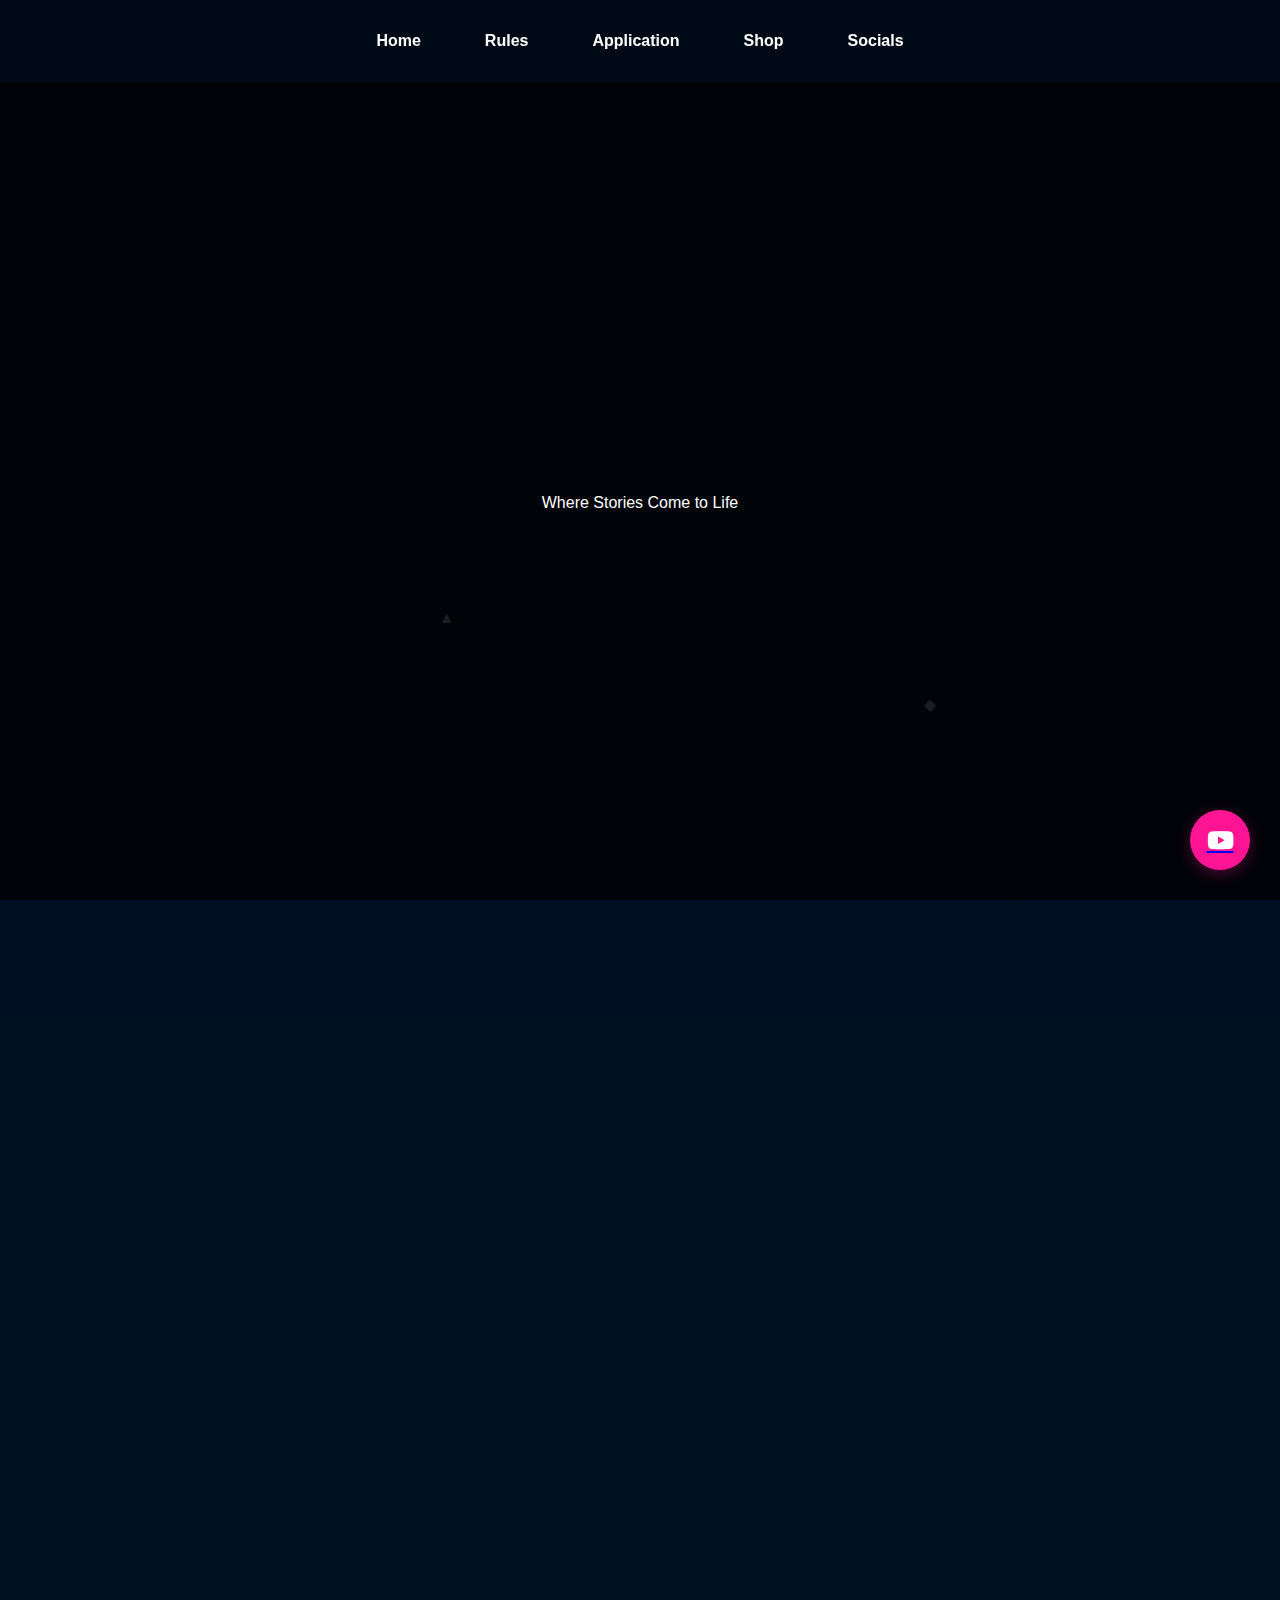
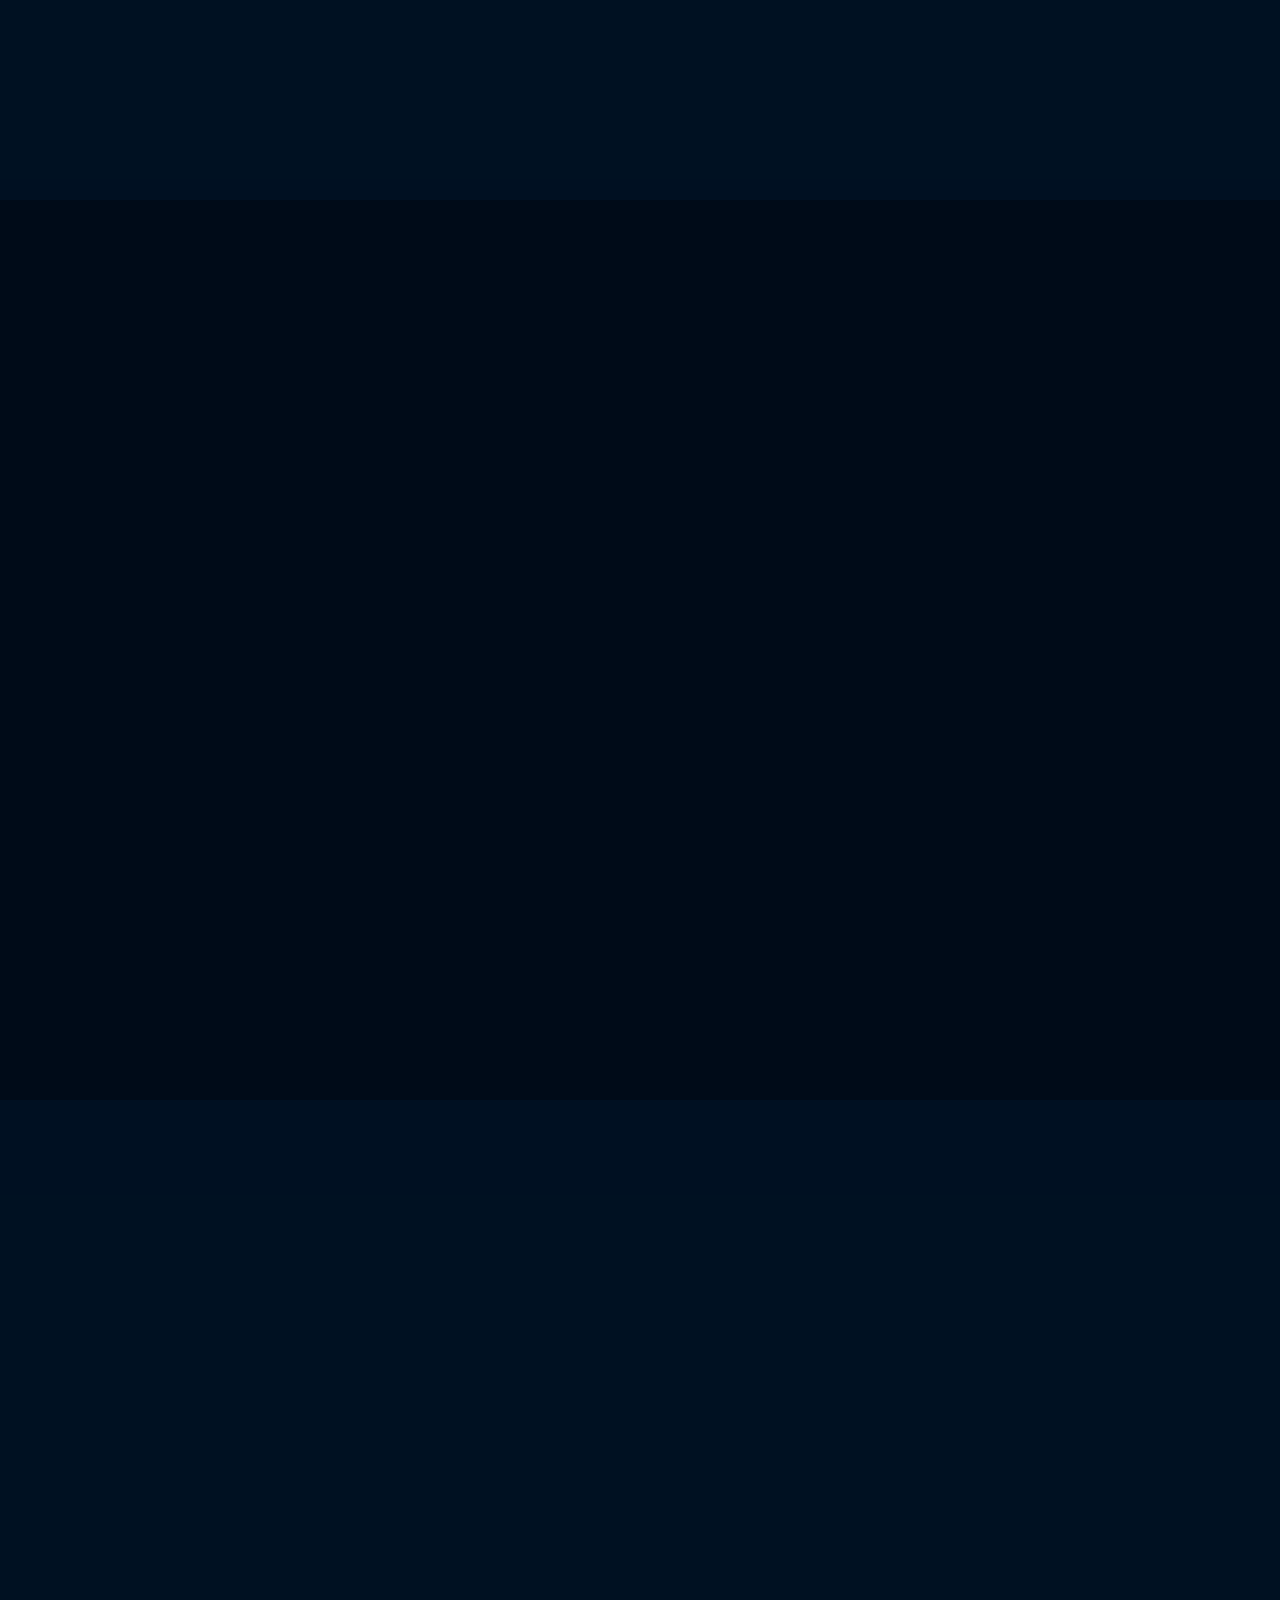
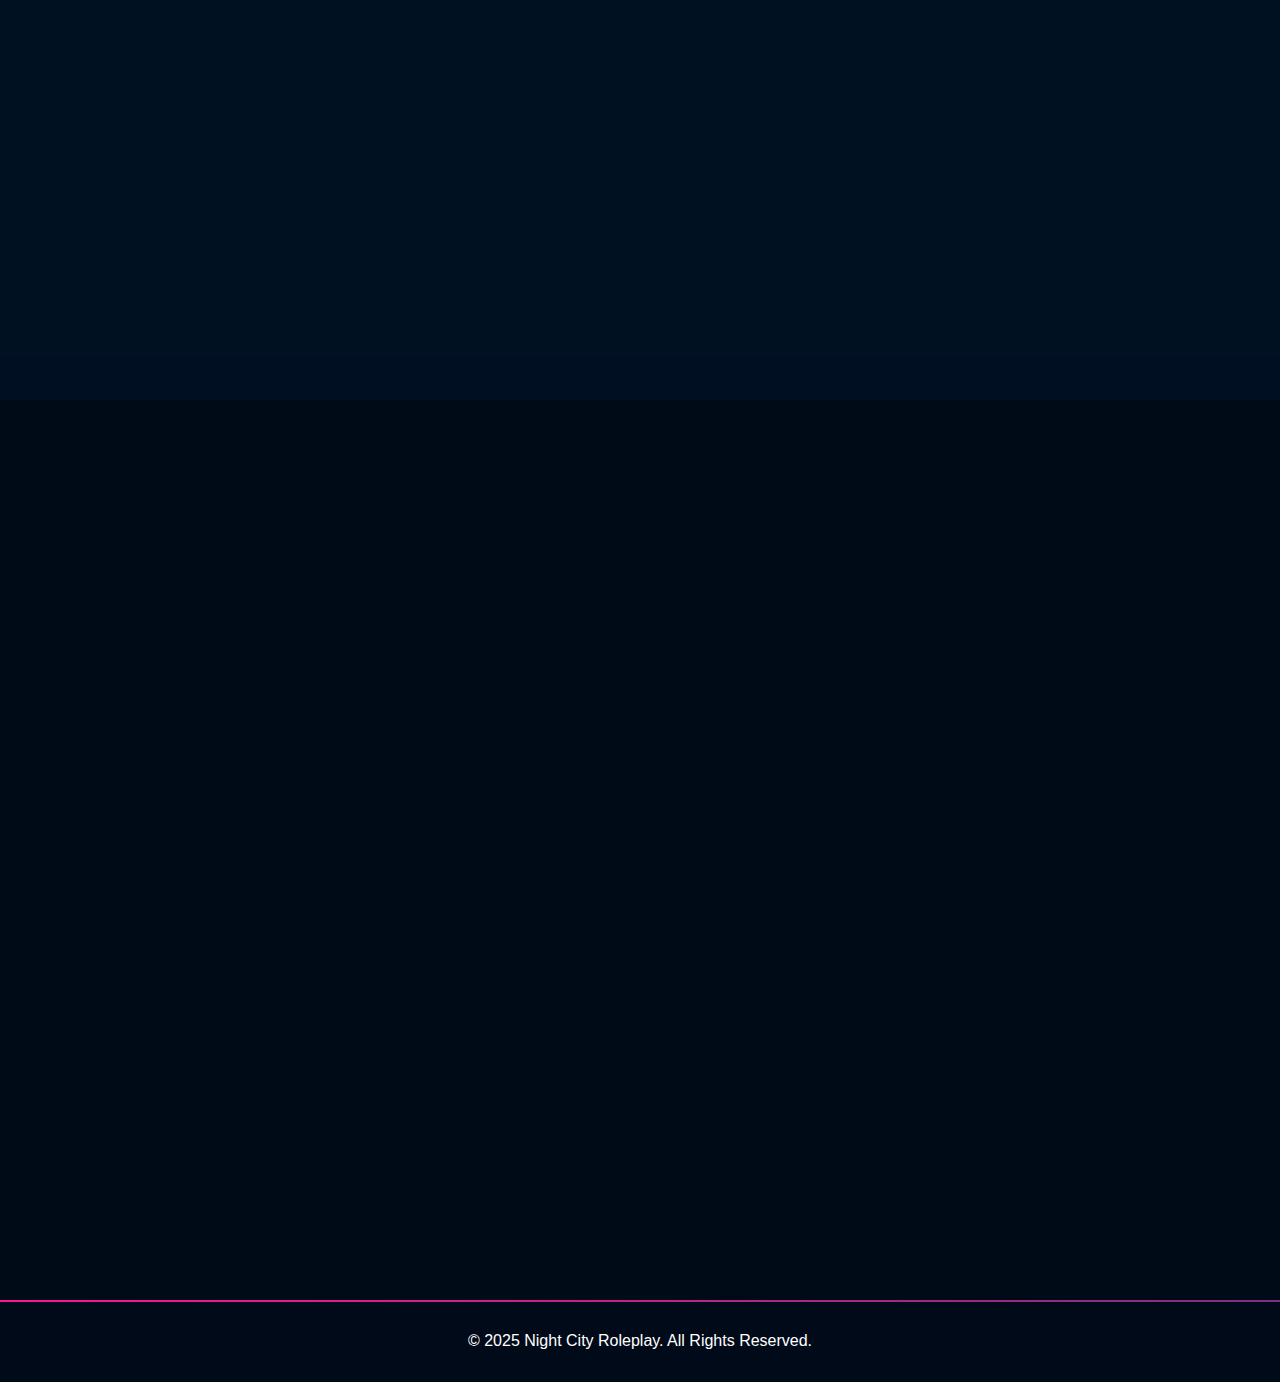
==== about.html @ ac650b51 "full website" ====
<!DOCTYPE html>
<html lang="en">
<head>
    <meta charset="UTF-8">
    <meta name="viewport" content="width=device-width, initial-scale=1.0">
    <title>About - Night City Roleplay</title>
    <link href="https://cdnjs.cloudflare.com/ajax/libs/font-awesome/6.0.0/css/all.min.css" rel="stylesheet">
    <style>
        :root {
            --primary: #ff1493;
            --secondary: #00487c;
            --accent: #4FB0FF;
            --dark: #000B18;
            --light: #ffffff;
        }

        * {
            margin: 0;
            padding: 0;
            box-sizing: border-box;
        }

        body {
            background: var(--dark);
            color: var(--light);
            font-family: 'Arial', sans-serif;
            overflow-x: hidden;
        }

        /* Navbar Styles */
        .navbar {
            position: fixed;
            top: 0;
            width: 100%;
            background: rgba(0, 11, 24, 0.9);
            backdrop-filter: blur(10px);
            padding: 1.5rem;
            z-index: 1000;
            display: flex;
            justify-content: center;
            gap: 2rem;
            transition: all 0.3s ease;
        }

        .navbar a {
            color: var(--light);
            text-decoration: none;
            font-weight: bold;
            padding: 0.5rem 1rem;
            position: relative;
            transition: all 0.3s ease;
        }

        .navbar a::after {
            content: '';
            position: absolute;
            bottom: -5px;
            left: 0;
            width: 100%;
            height: 2px;
            background: var(--primary);
            transform: scaleX(0);
            transition: transform 0.3s ease;
        }

        .navbar a:hover::after {
            transform: scaleX(1);
        }

        /* Hero Section */
        .hero {
            height: 100vh;
            display: flex;
            flex-direction: column;
            justify-content: center;
            align-items: center;
            text-align: center;
            position: relative;
            background: linear-gradient(rgba(0,0,0,0.7), rgba(0,0,0,0.7)),
                        url('/api/placeholder/1920/1080');
            background-size: cover;
            background-position: center;
            background-attachment: fixed;
            padding: 2rem;
        }

        .hero h1 {
            font-size: 4rem;
            margin-bottom: 2rem;
            opacity: 0;
            transform: translateY(30px);
            animation: fadeInUp 0.8s ease forwards;
            background: linear-gradient(45deg, var(--primary), var(--accent));
            -webkit-background-clip: text;
            -webkit-text-fill-color: transparent;
        }

        .youtube-btn {
            position: fixed;
            right: 30px;
            bottom: 30px;
            width: 60px;
            height: 60px;
            background: var(--primary);
            border-radius: 50%;
            display: flex;
            justify-content: center;
            align-items: center;
            cursor: pointer;
            transition: all 0.3s ease;
            z-index: 100;
            box-shadow: 0 4px 15px rgba(255, 20, 147, 0.3);
        }

        .youtube-btn:hover {
            transform: scale(1.1);
            background: #ff0000;
        }

        .youtube-btn i {
            color: var(--light);
            font-size: 1.5rem;
        }

        /* Content Sections */
        .content-section {
            display: flex;
            align-items: center;
            padding: 8rem 4rem;
            min-height: 100vh;
            position: relative;
            overflow: hidden;
        }

        .content-section:nth-child(even) {
            background: rgba(0, 72, 124, 0.1);
            flex-direction: row-reverse;
        }

        .content-text {
            flex: 1;
            padding: 2rem;
            opacity: 0;
            transform: translateX(-50px);
            transition: all 0.8s ease;
        }

        .content-text.animate {
            opacity: 1;
            transform: translateX(0);
        }

        .content-media {
            flex: 1;
            padding: 2rem;
            opacity: 0;
            transform: translateX(50px);
            transition: all 0.8s ease;
        }

        .content-media.animate {
            opacity: 1;
            transform: translateX(0);
        }

        .content-text h2 {
            font-size: 2.5rem;
            margin-bottom: 1.5rem;
            color: var(--primary);
        }

        .content-text p {
            font-size: 1.1rem;
            line-height: 1.8;
            margin-bottom: 1.5rem;
        }

        .highlight-box {
            background: rgba(255, 20, 147, 0.1);
            border-left: 4px solid var(--primary);
            padding: 1.5rem;
            margin: 2rem 0;
            transform: translateX(0);
            transition: transform 0.3s ease;
        }

        .highlight-box:hover {
            transform: translateX(10px);
        }

        .content-media img {
            width: 100%;
            border-radius: 15px;
            box-shadow: 0 10px 20px rgba(0,0,0,0.3);
            transition: transform 0.3s ease;
        }

        .content-media img:hover {
            transform: scale(1.05);
        }

        .video-container {
            width: 100%;
            padding-top: 56.25%; /* 16:9 Aspect Ratio */
            position: relative;
            border-radius: 15px;
            overflow: hidden;
            box-shadow: 0 10px 20px rgba(0,0,0,0.3);
        }

        .video-placeholder {
            position: absolute;
            top: 0;
            left: 0;
            width: 100%;
            height: 100%;
            background: linear-gradient(45deg, var(--secondary), var(--primary));
            display: flex;
            justify-content: center;
            align-items: center;
            font-size: 2rem;
            color: var(--light);
            transition: all 0.3s ease;
        }

        .video-placeholder:hover {
            transform: scale(1.02);
        }

        /* Floating Elements */
        .floating-element {
            position: absolute;
            pointer-events: none;
            opacity: 0.1;
        }

        /* Footer */
        footer {
            background: rgba(0, 11, 24, 0.95);
            padding: 2rem;
            text-align: center;
            position: relative;
        }

        footer::before {
            content: '';
            position: absolute;
            top: 0;
            left: 0;
            width: 100%;
            height: 2px;
            background: linear-gradient(90deg, var(--primary), var(--secondary));
            animation: gradientMove 5s linear infinite;
            background-size: 200% 100%;
        }

        /* Animations */
        @keyframes fadeInUp {
            to {
                opacity: 1;
                transform: translateY(0);
            }
        }

        @keyframes gradientMove {
            0% { background-position: 0% 50%; }
            100% { background-position: 100% 50%; }
        }

        @keyframes float {
            0%, 100% { transform: translateY(0); }
            50% { transform: translateY(-20px); }
        }

        /* Responsive Design */
        @media (max-width: 768px) {
            .content-section {
                flex-direction: column;
                padding: 4rem 2rem;
            }

            .content-section:nth-child(even) {
                flex-direction: column;
            }

            .hero h1 {
                font-size: 3rem;
            }
        }
    </style>
</head>
<body>
    <div class="navbar">
        <a href="index.html">Home</a>
        <a href="rules.html">Rules</a>
        <a href="application.html">Application</a>
        <a href="shop.html">Shop</a>
        <a href="socials.html">Socials</a>
    </div>

    <a href="https://youtube.com" target="_blank" class="youtube-btn">
        <i class="fab fa-youtube"></i>
    </a>

    <div class="hero">
        <h1>About Night City Roleplay</h1>
        <p>Where Stories Come to Life</p>
    </div>

    <section class="content-section">
        <div class="content-text">
            <h2>Our Journey</h2>
            <p>Started in 2023, Night City Roleplay has grown into one of the most immersive gaming communities. Our dedication to creating authentic experiences sets us apart.</p>
            <div class="highlight-box">
                <h3>Community First</h3>
                <p>We believe in building a strong, inclusive community where every player's story matters.</p>
            </div>
        </div>
        <div class="content-media">
            <img src="https://media.discordapp.net/attachments/1167871120419074173/1327930335018876989/image.png?ex=67862c7f&is=6784daff&hm=fd8bf4b8e1eaa5b434c0cf0eb04dfe54cad18f38c7ffab696a53062caaf62413&=&format=webp&quality=lossless&width=1100&height=404" alt="Night City Community">
        </div>
    </section>

    <section class="content-section">
        <div class="content-text">
            <h2>Immersive Experience</h2>
            <p>From dynamic weather systems to realistic economics, every detail is crafted to enhance your roleplay experience.</p>
            <div class="highlight-box">
                <h3>Features</h3>
                <p>Custom character creation, dynamic economy, faction warfare, and more!</p>
            </div>
        </div>
        <div class="content-media">
            <div class="video-container">
                <div class="video-placeholder">
                    <iframe class="fas fa-play" width="100%" height="100%" src="https://www.youtube.com/embed/Hw_J1KdjJlE?si=x_CnJm-Q-JHIjePT" title="YouTube video player" frameborder="0" allow="accelerometer; autoplay; clipboard-write; encrypted-media; gyroscope; picture-in-picture; web-share" referrerpolicy="strict-origin-when-cross-origin" allowfullscreen></iframe>
                </div>
            </div>
        </div>
    </section>

    <section class="content-section">
        <div class="content-text">
            <h2>Community Events</h2>
            <p>Regular events, competitions, and activities keep our community engaged and entertained. Join massive city-wide events or intimate character-driven storylines.</p>
            <div class="highlight-box">
                <h3>Weekly Events</h3>
                <p>From racing tournaments to underground fight clubs, there's always something happening in Night City.</p>
            </div>
        </div>
        <div class="content-media">
            <img src="https://media.discordapp.net/attachments/1324840760901898260/1325969114224791634/REDESIGNED_NIGHT_CITY_MAP.PNG?ex=67864a38&is=6784f8b8&hm=7e8f542c931182fc5cd101c83110953e8a9b42b0c42844b93f5246158e0c9898&=&format=webp&quality=lossless&width=1464&height=1464" alt="Community Events">
        </div>
    </section>

    <section class="content-section">
        <div class="content-text">
            <h2>Join Our World</h2>
            <p>Whether you're a seasoned roleplayer or new to the scene, Night City welcomes all who seek adventure. Our experienced staff and helpful community will guide you every step of the way.</p>
            <div class="highlight-box">
                <h3>Getting Started</h3>
                <p>Easy application process, helpful tutorials, and dedicated support team to help you begin your journey.</p>
            </div>
        </div>
        <div class="content-media">
            <div class="video-container">
                <div class="video-placeholder">
                   <iframe class="fas fa-play" width="100%" height="100%" src="https://www.youtube.com/embed/u-hnPArGJAo?si=y8wluP2Bs50VjvPM" title="YouTube video player" frameborder="0" allow="accelerometer; autoplay; clipboard-write; encrypted-media; gyroscope; picture-in-picture; web-share" referrerpolicy="strict-origin-when-cross-origin" allowfullscreen></iframe>
                </div>
            </div>
        </div>
    </section>

    <footer>
        <p>&copy; 2025 Night City Roleplay. All Rights Reserved.</p>
    </footer>

    <script>
        // Intersection Observer for content sections
        const observerOptions = {
            threshold: 0.2
        };

        const observer = new IntersectionObserver((entries) => {
            entries.forEach(entry => {
                if (entry.isIntersecting) {
                    entry.target.classList.add('animate');
                }
            });
        }, observerOptions);

        // Observe all content sections
        document.querySelectorAll('.content-text, .content-media').forEach(element => {
            observer.observe(element);
        });

        // Navbar scroll effect
        window.addEventListener('scroll', () => {
            const navbar = document.querySelector('.navbar');
            if (window.scrollY > 50) {
                navbar.style.padding = '1rem';
                navbar.style.background = 'rgba(0, 11, 24, 0.95)';
            } else {
                navbar.style.padding = '1.5rem';
                navbar.style.background = 'rgba(0, 11, 24, 0.9)';
            }
        });

        // Add floating elements
        function createFloatingElements() {
            const shapes = ['■', '●', '▲', '◆'];
            const container = document.body;

            shapes.forEach((shape, index) => {
                const element = document.createElement('div');
                element.className = 'floating-element';
                element.textContent = shape;
                element.style.top = Math.random() * 100 + 'vh';
                element.style.left = Math.random() * 100 + 'vw';
                element.style.animation = `float ${100 + index}s infinite ease-in-out`;
                container.appendChild(element);
            });
        }

        createFloatingElements();
    </script>
</body>
</html>
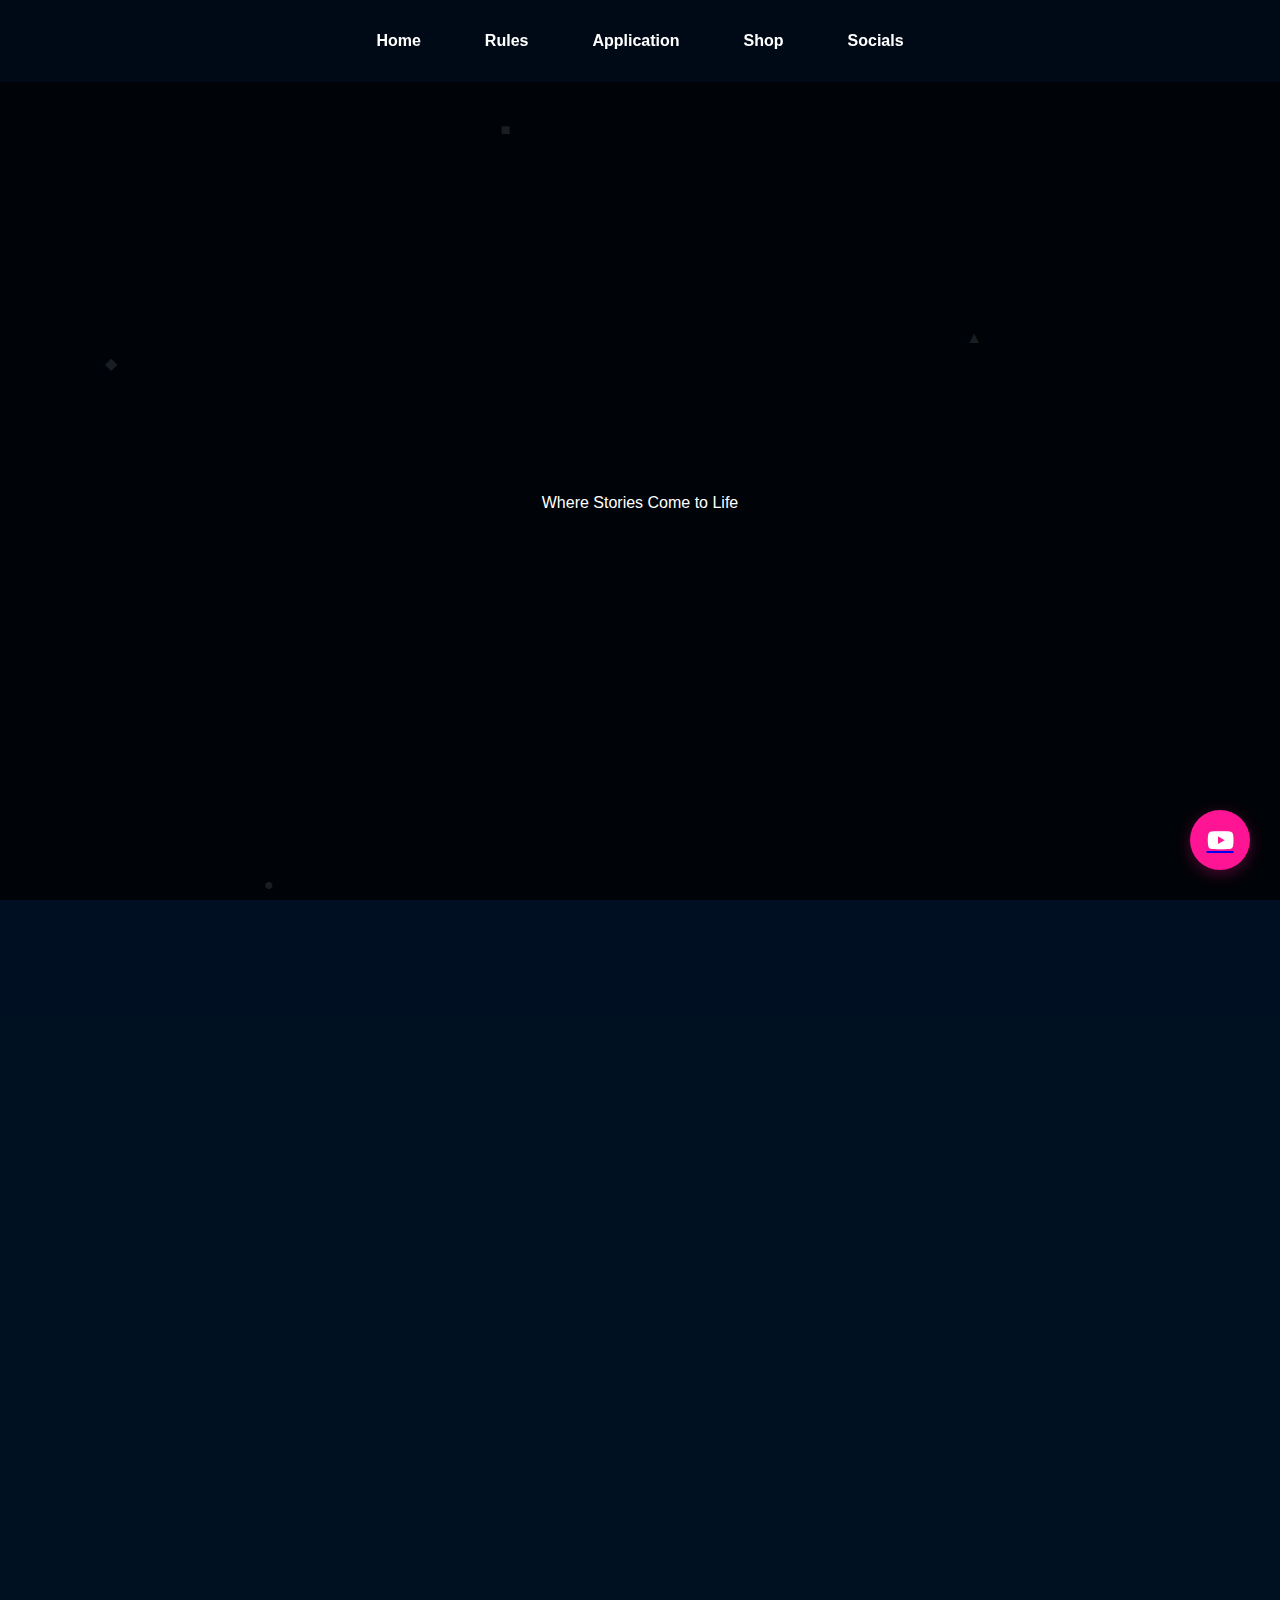
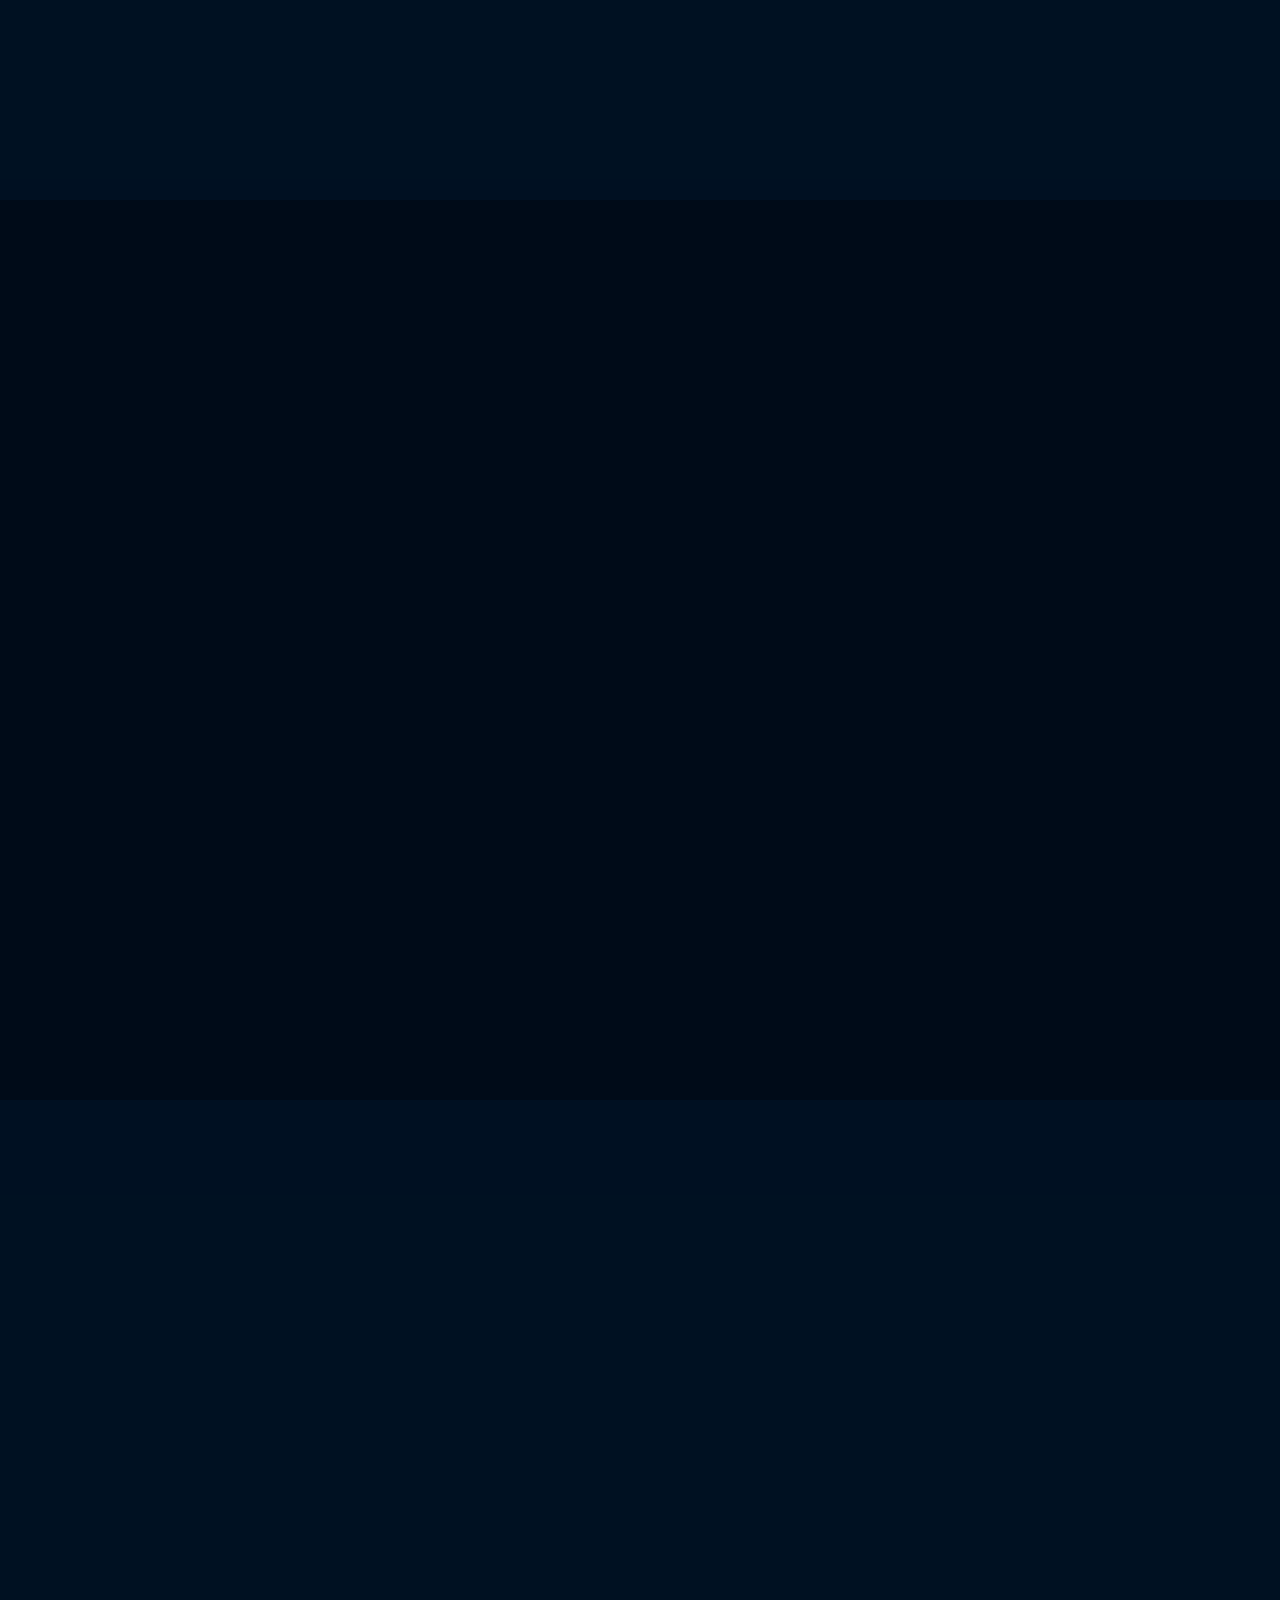
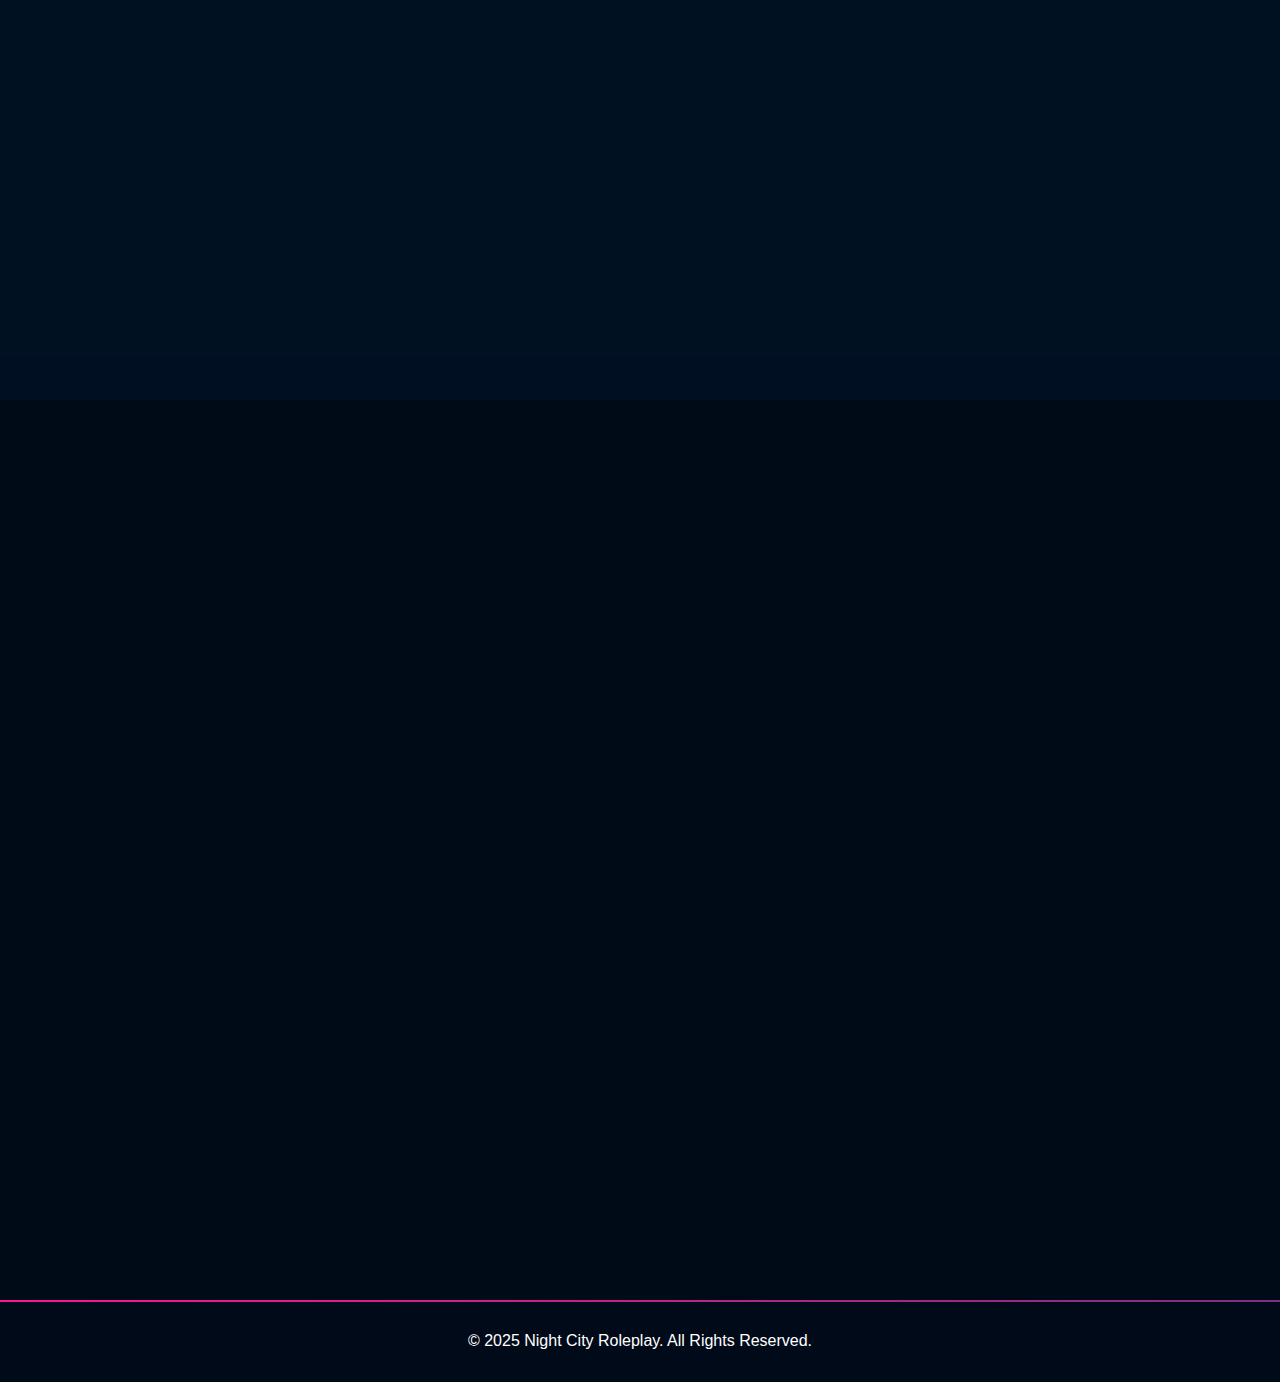
==== commit 109e77ce: "vehicle.html, css and js" ====
--- a/about.html
+++ b/about.html
@@ -156,6 +156,7 @@
             opacity: 0;
             transform: translateX(50px);
             transition: all 0.8s ease;
+
         }
 
         .content-media.animate {
@@ -308,16 +309,22 @@
     </div>
 
     <section class="content-section">
-        <div class="content-text">
+        <!-- <div class="content-text">
             <h2>Our Journey</h2>
             <p>Started in 2023, Night City Roleplay has grown into one of the most immersive gaming communities. Our dedication to creating authentic experiences sets us apart.</p>
             <div class="highlight-box">
                 <h3>Community First</h3>
                 <p>We believe in building a strong, inclusive community where every player's story matters.</p>
             </div>
-        </div>
-        <div class="content-media">
-            <img src="https://media.discordapp.net/attachments/1167871120419074173/1327930335018876989/image.png?ex=67862c7f&is=6784daff&hm=fd8bf4b8e1eaa5b434c0cf0eb04dfe54cad18f38c7ffab696a53062caaf62413&=&format=webp&quality=lossless&width=1100&height=404" alt="Night City Community">
+        </div> -->
+        <div class="content-media">
+            <img style="height: 400px; width: 400px;" src="/images/14880888_0.png" alt="Night City Community">
+        </div>
+        <div class="content-media">
+            <img style="height: 400px; width: 400px;" src="/images/14880888_0.png" alt="Night City Community">
+        </div>
+        <div class="content-media">
+            <img style="height: 400px; width: 400px;" src="/images/14880888_0.png" alt="Night City Community">
         </div>
     </section>
 
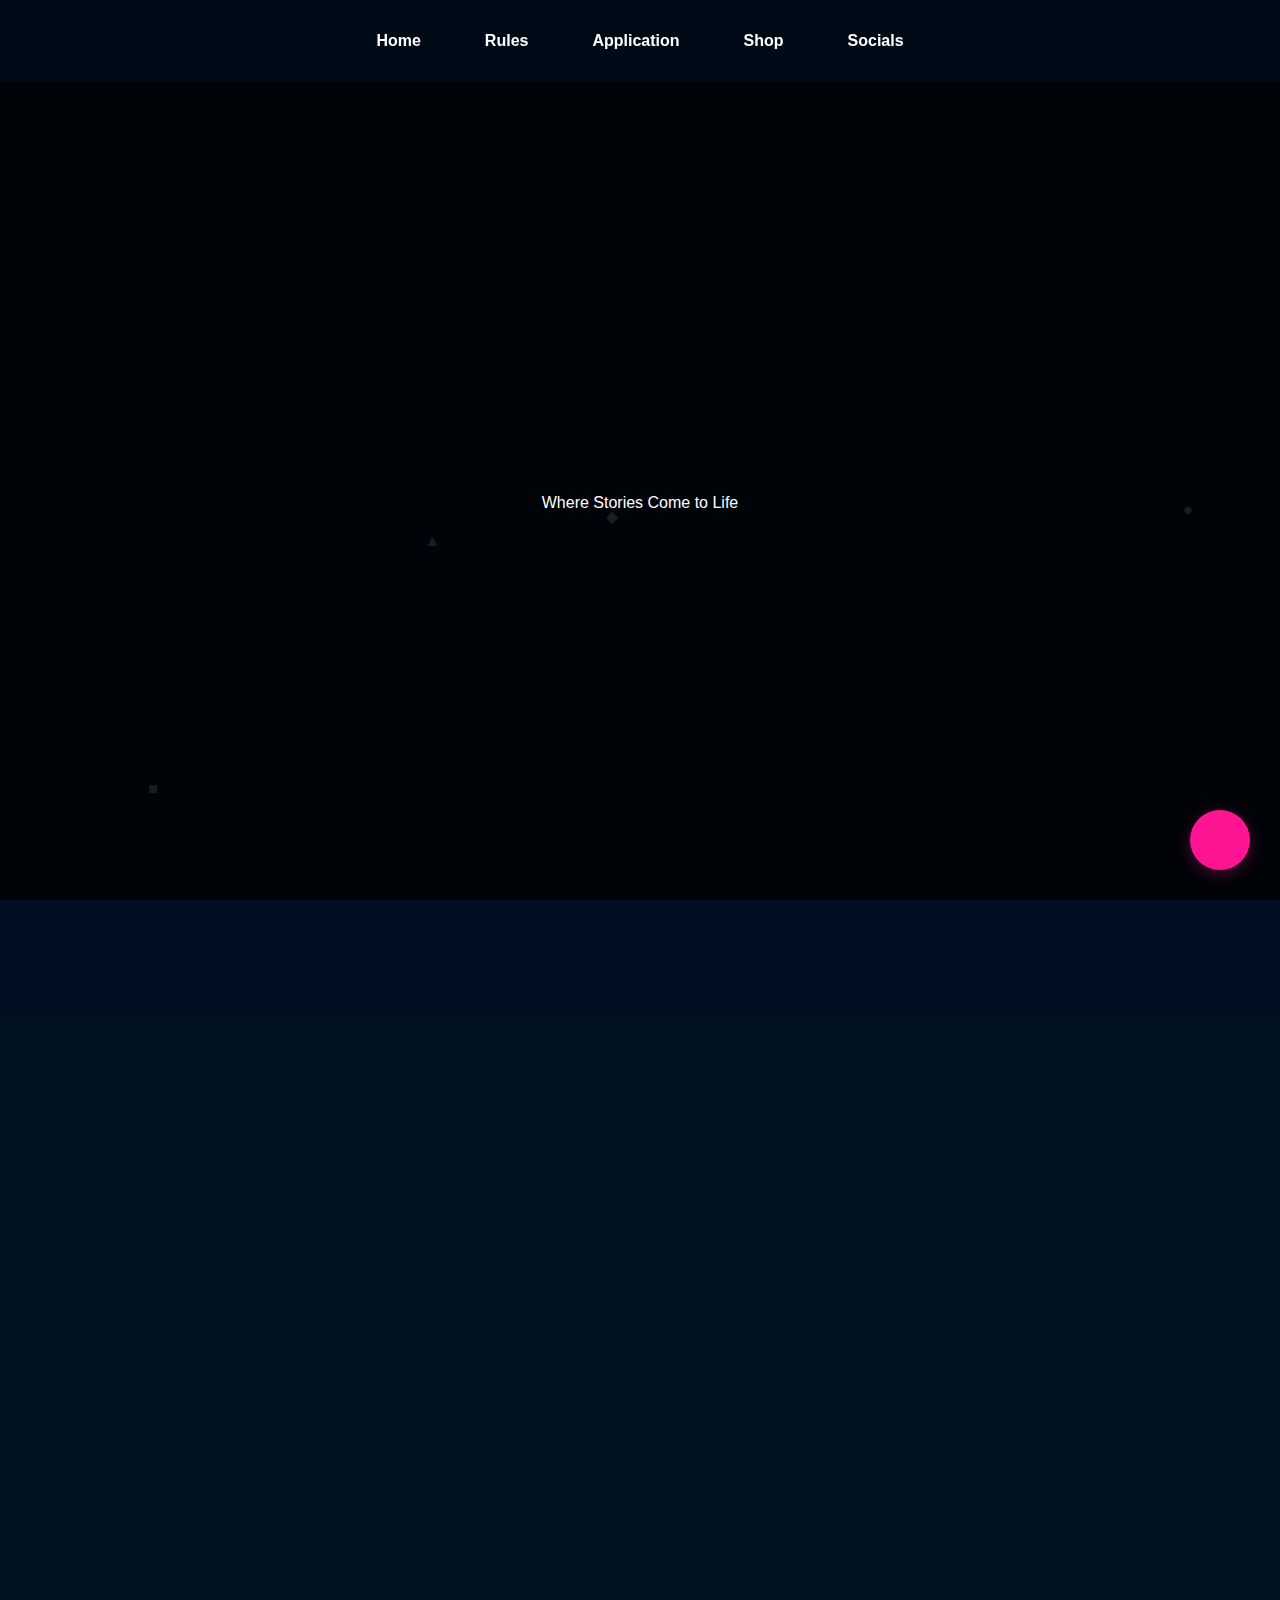
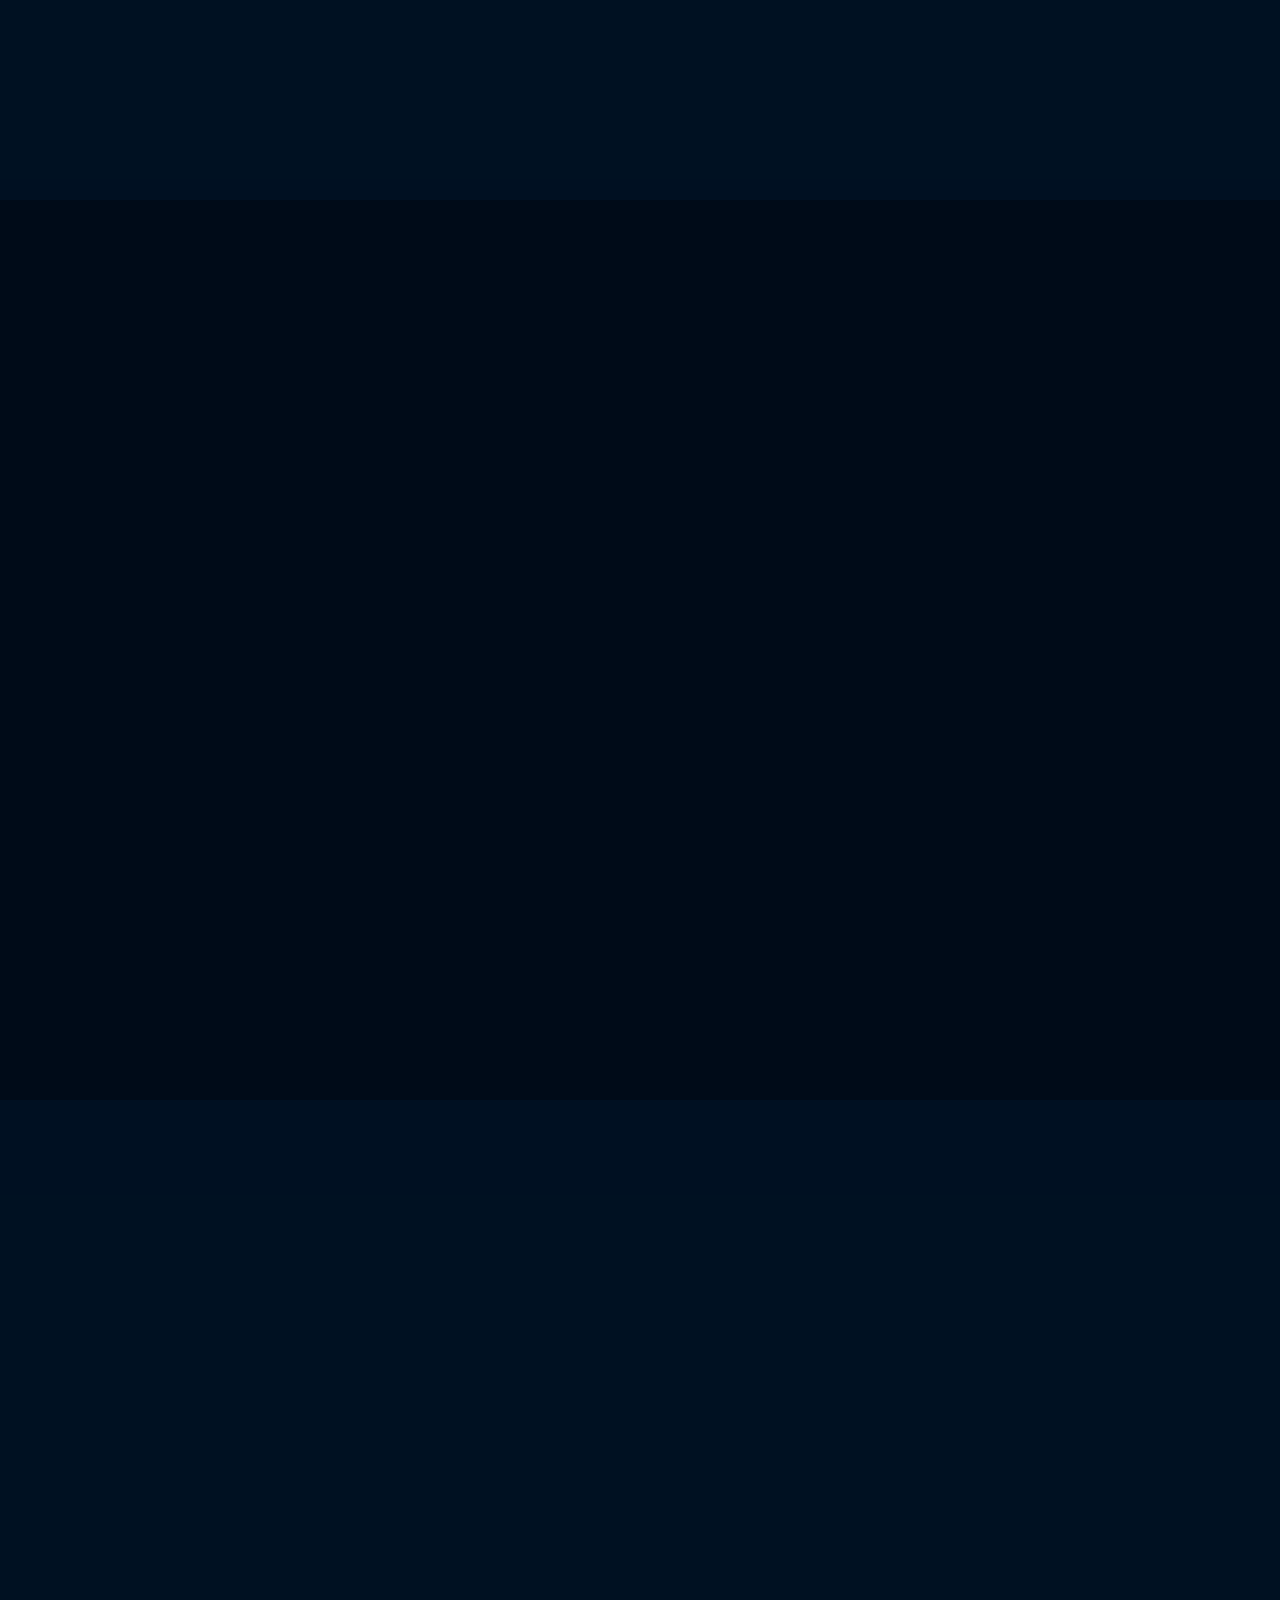
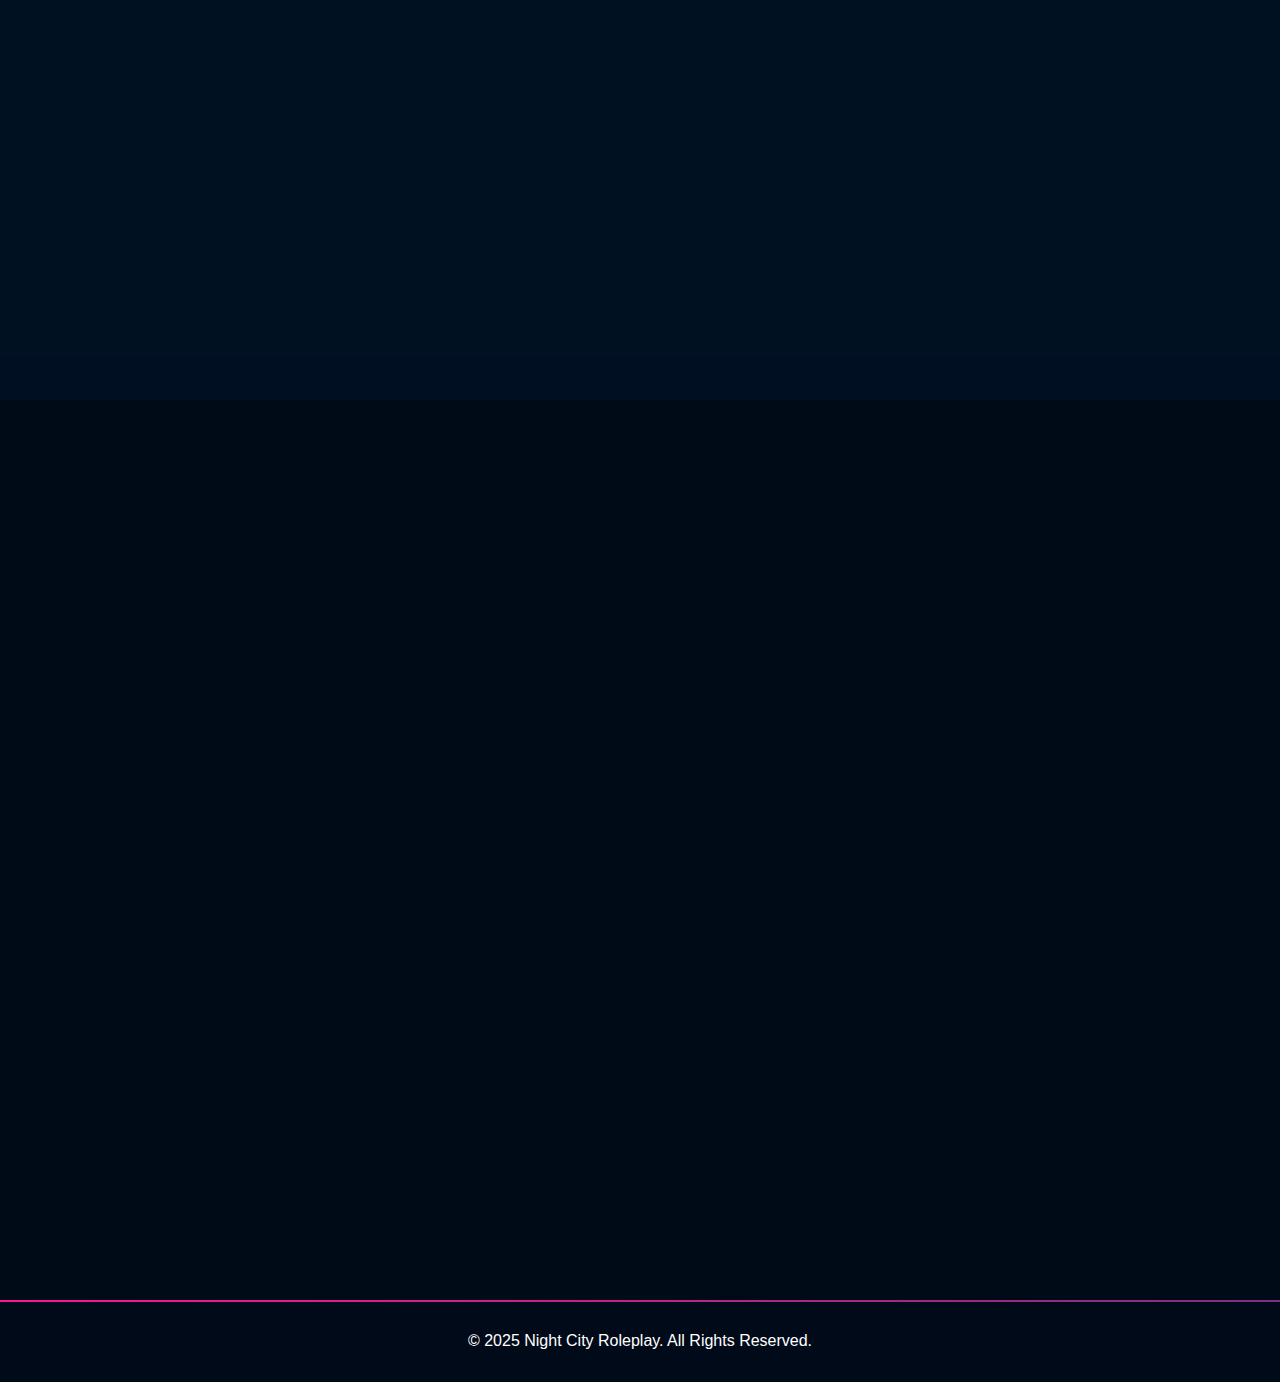
==== commit d482df7c: "responsive and removed unecessary ai use" ====
--- a/about.html
+++ b/about.html
@@ -4,7 +4,6 @@
     <meta charset="UTF-8">
     <meta name="viewport" content="width=device-width, initial-scale=1.0">
     <title>About - Night City Roleplay</title>
-    <link href="https://cdnjs.cloudflare.com/ajax/libs/font-awesome/6.0.0/css/all.min.css" rel="stylesheet">
     <style>
         :root {
             --primary: #ff1493;
